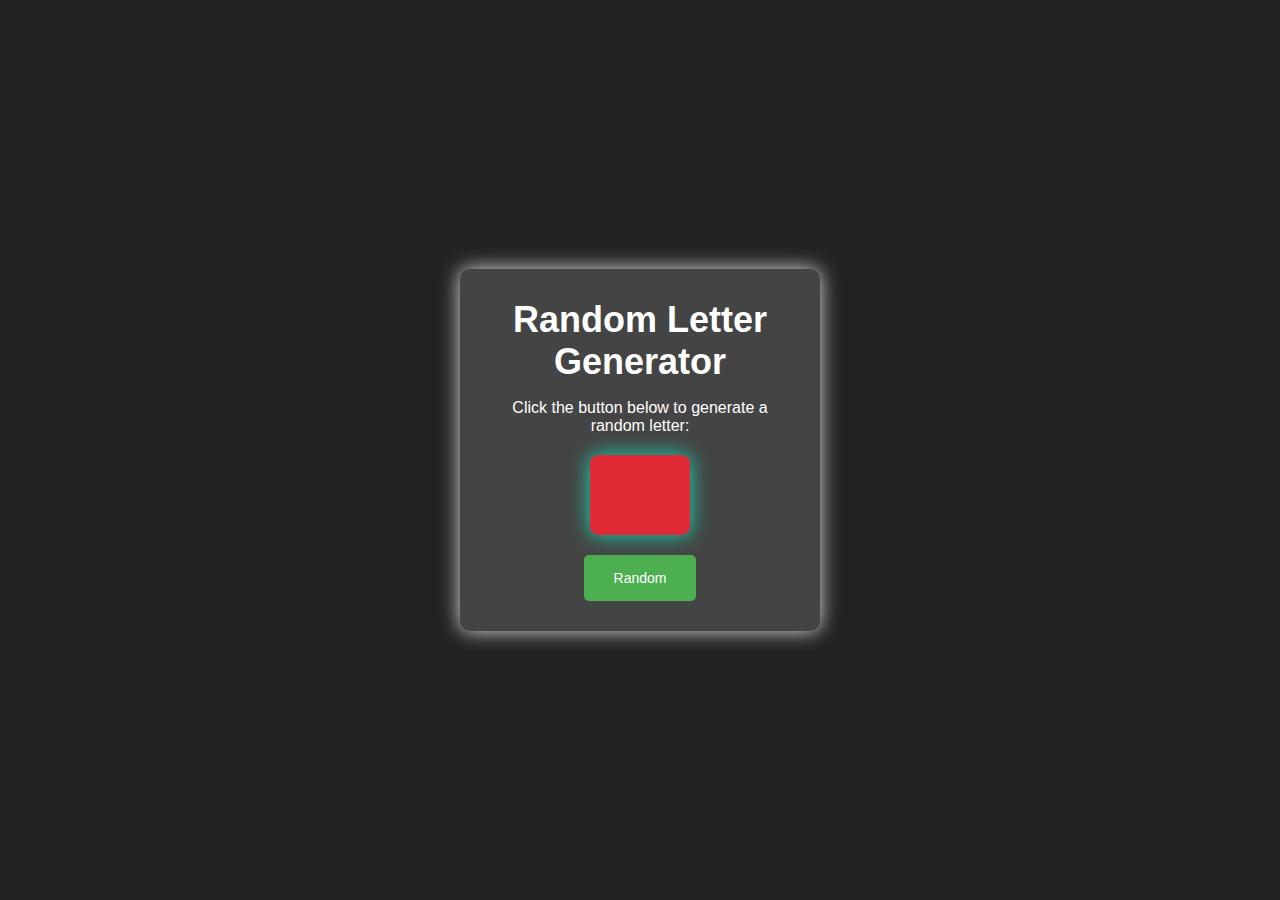
==== index.html @ 250b4b79 "first commit" ====
<!DOCTYPE html>
<html lang="en">

<head>
    <meta name="viewport" content="width=device-width, initial-scale=1">
    <title>Random Letter Generator</title>
    <link rel="stylesheet" href="styles.css">
</head>

<body>
    <div class="container">
        <div class="header">
            <h1>Random Letter Generator</h1>
        </div>
        <div class="content">
            <p>Click the button below to generate a random letter:</p>
            <div class="circle" id="circleElement">
                <div class="letter" id="randomLetter"></div>
            </div>
            <p class="result" id="letterDescription"></p>
            <button id="generateButton">Random</button>
        </div>
        
    </div>



    <script src="script.js"></script>
</body>

</html>
---- styles.css ----
body {
    font-family: 'Arial', cursive, sans-serif;
    margin: 0;
    padding: 0;
    display: flex;
    justify-content: center;
    align-items: center;
    height: 100vh;
    background-color: #222;
    color: #fff;
    transform: scale(1);
}


.container {
    background-color: #444;
    padding: 30px;
    border-radius: 10px;
    text-align: center;
    box-shadow: 0 0 20px rgb(227, 225, 225);
    max-width: 300px; /* Set maximum width for better readability on smaller screens */
    margin: 0 auto; /* Center the container */
}

.header h1 {
    margin: 0;
    font-size: 36px;
}

.circle {
    width: 100px;
    height: 80px;
    background-color: #df2935;
    border-radius: 10%;
    margin: 20px auto;
    display: flex;
    justify-content: center;
    align-items: center;
    box-shadow: 0 0 20px rgb(20, 224, 183);
}

.letter {
    font-size: 36px;
    font-weight: bold;
}

.button-container {
    margin-top: 20px;
}

button {
    padding: 15px 30px;
    font-size: 18px;
    background-color: #4CAF50;
    color: #fff;
    border: none;
    border-radius: 5px;
    cursor: pointer;
    transition: background-color 0.3s ease;
    font-size: 14px;
}

button:hover {
    background-color: #45a049;
}

.result {
    font-size: 18px;
    margin-top: 10px;
}
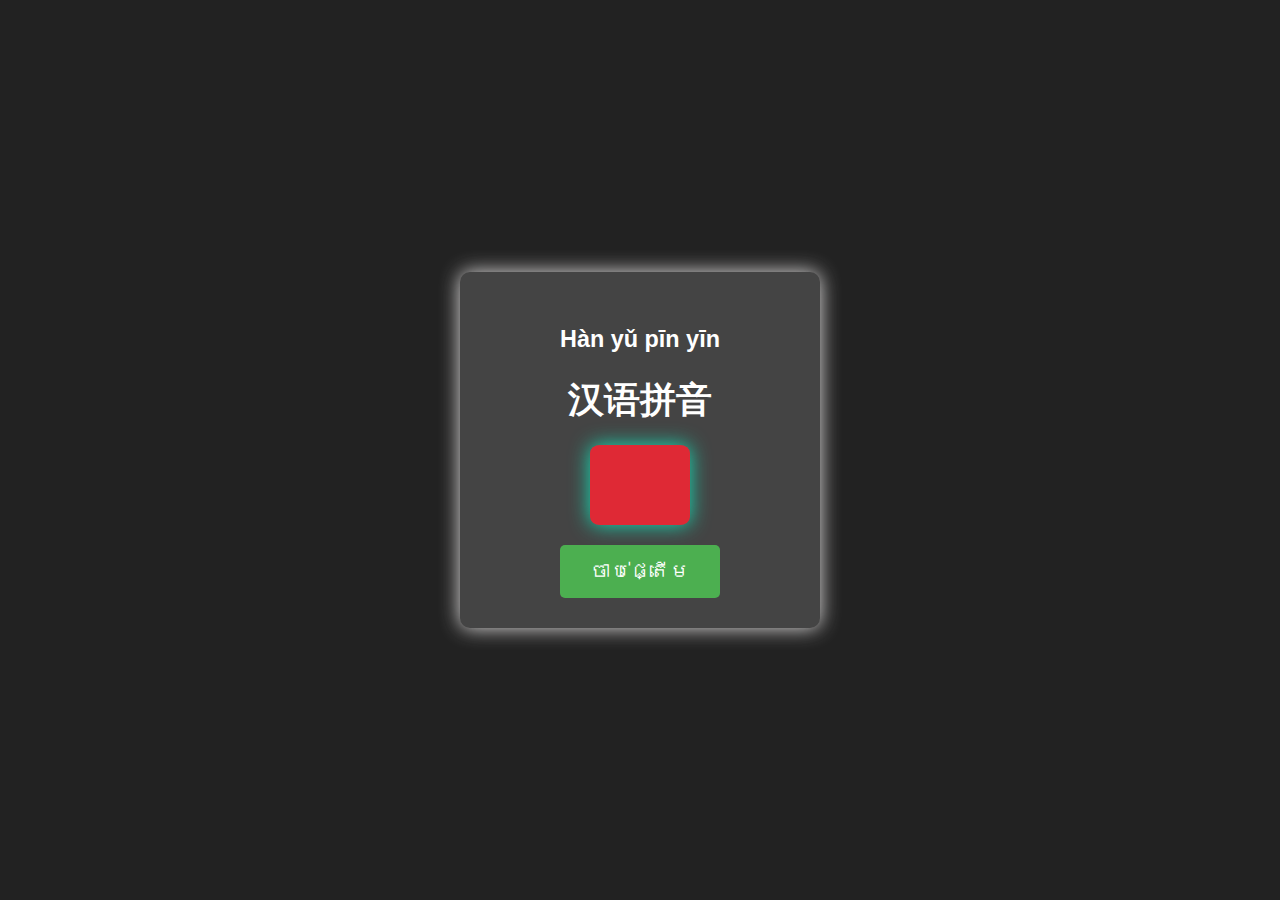
==== commit 0d7cffbc: "update" ====
--- a/index.html
+++ b/index.html
@@ -3,27 +3,25 @@
 
 <head>
     <meta name="viewport" content="width=device-width, initial-scale=1">
-    <title>Random Letter Generator</title>
+    <title>汉语拼音</title>
     <link rel="stylesheet" href="styles.css">
 </head>
 
 <body>
     <div class="container">
         <div class="header">
-            <h1>Random Letter Generator</h1>
+            <h3>Hàn yǔ pīn yīn</h3>
+            <h1>汉语拼音</h1>
         </div>
         <div class="content">
-            <p>Click the button below to generate a random letter:</p>
             <div class="circle" id="circleElement">
                 <div class="letter" id="randomLetter"></div>
             </div>
             <p class="result" id="letterDescription"></p>
-            <button id="generateButton">Random</button>
+            <button id="generateButton">ចាប់ផ្តើម</button>
         </div>
         
     </div>
-
-
 
     <script src="script.js"></script>
 </body>
--- a/styles.css
+++ b/styles.css
@@ -1,5 +1,5 @@
 body {
-    font-family: 'Arial', cursive, sans-serif;
+    font-family: 'Khmer OS Battambang', 'Arial' ,sans-serif;
     margin: 0;
     padding: 0;
     display: flex;
@@ -9,8 +9,8 @@
     background-color: #222;
     color: #fff;
     transform: scale(1);
+    font-size: 20px;
 }
-
 
 .container {
     background-color: #444;
@@ -18,7 +18,7 @@
     border-radius: 10px;
     text-align: center;
     box-shadow: 0 0 20px rgb(227, 225, 225);
-    max-width: 300px; /* Set maximum width for better readability on smaller screens */
+    min-width: 300px; 
     margin: 0 auto; /* Center the container */
 }
 
@@ -68,3 +68,7 @@
     font-size: 18px;
     margin-top: 10px;
 }
+
+#generateButton{
+    font-size: 20px;
+}
